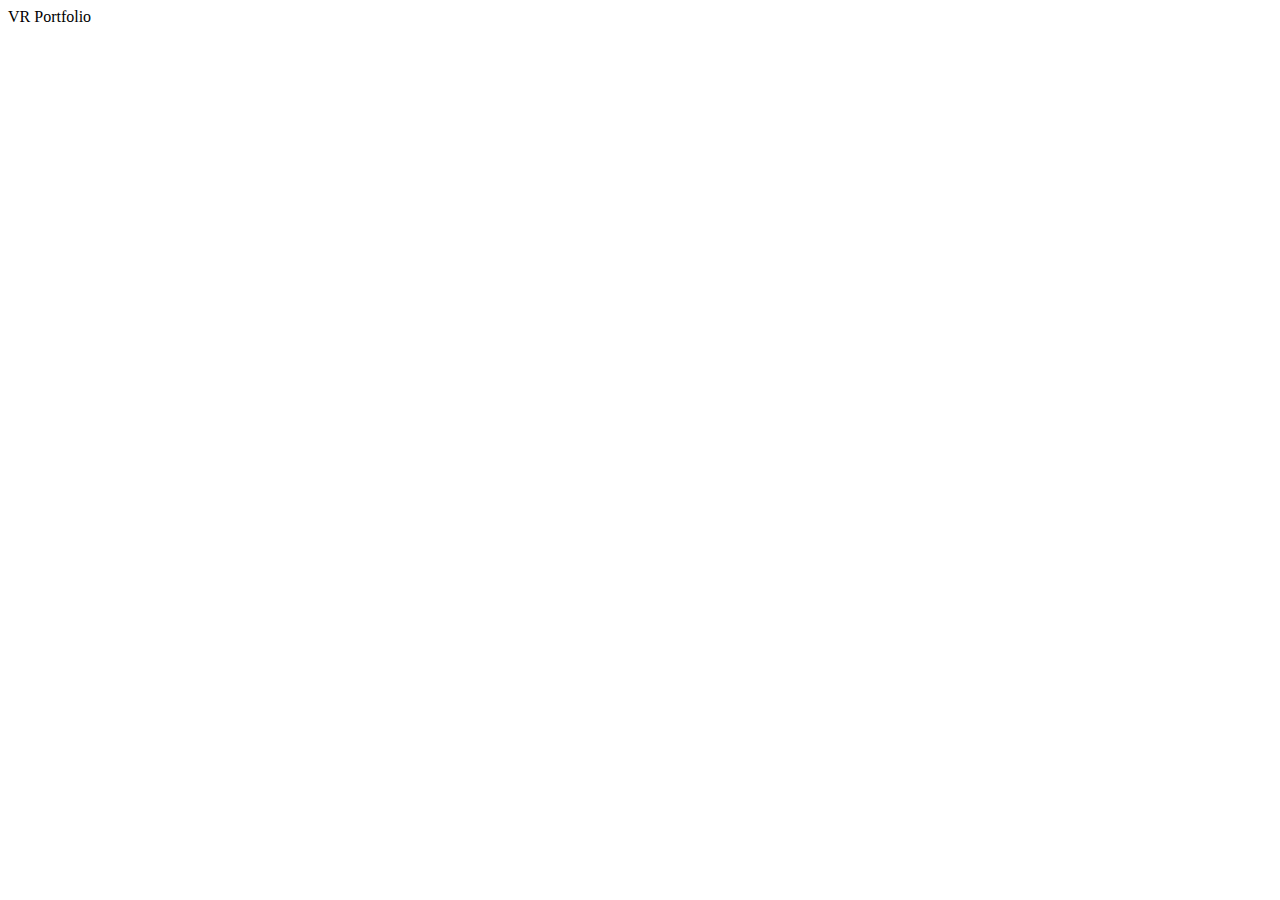
==== Website-Code/index.html @ 06fec591 "first commit" ====
<!DOCTYPE html>
<html lang="en">
  <head>
    <meta charset="UTF-8" />
    <meta name="viewport" content="width=device-width, initial-scale=1.0" />
    <title>VR Portfolio</title>
  </head>
  <body>
    VR Portfolio
  </body>
</html>
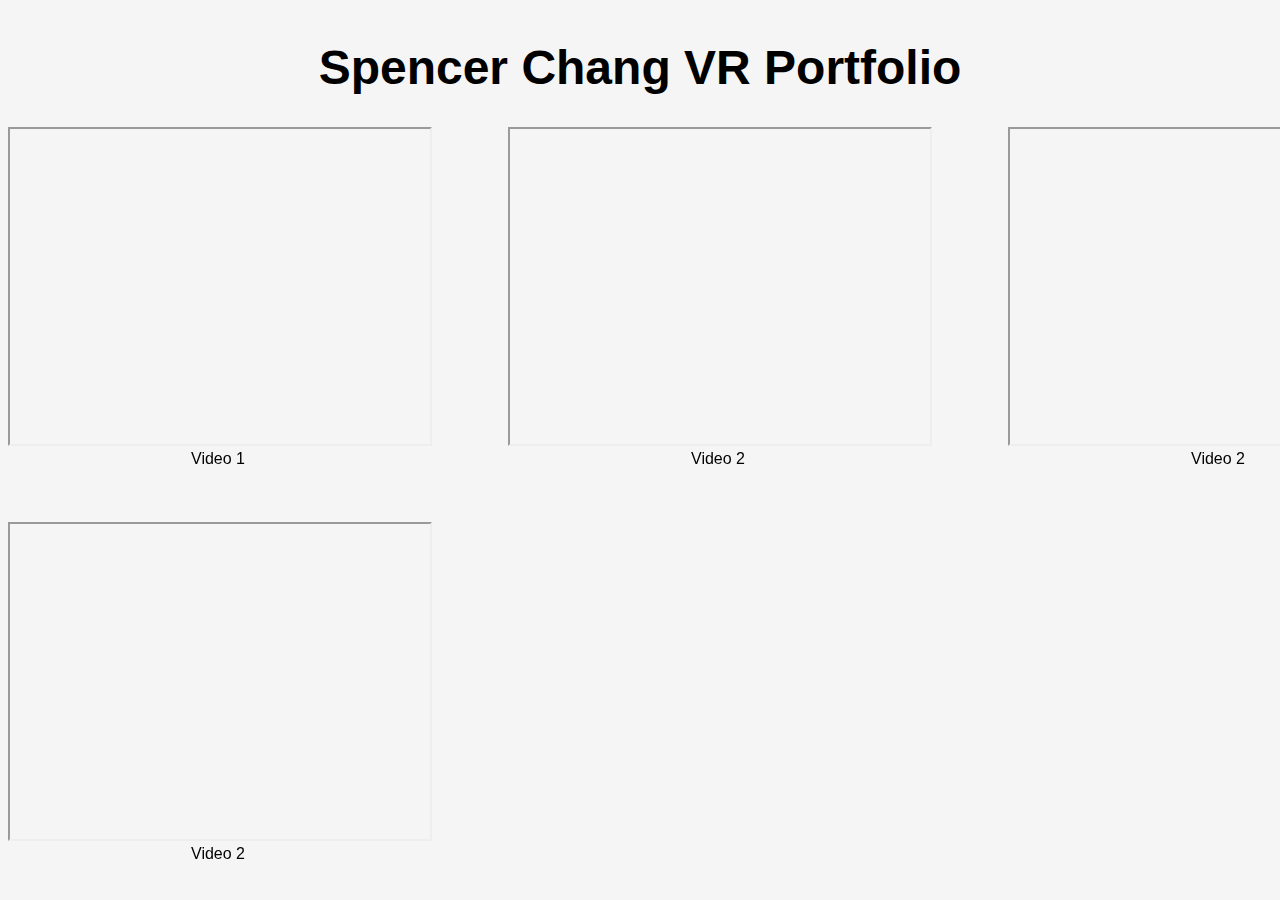
==== commit 451cd527: "created card components" ====
--- a/Website-Code/index.html
+++ b/Website-Code/index.html
@@ -4,8 +4,50 @@
     <meta charset="UTF-8" />
     <meta name="viewport" content="width=device-width, initial-scale=1.0" />
     <title>VR Portfolio</title>
+    <link rel="stylesheet" href="style.css" />
   </head>
   <body>
-    VR Portfolio
+    <div class="logo">
+      <h1>Spencer Chang VR Portfolio</h1>
+    </div>
+    <div class="container">
+      <div class="card">
+        <iframe
+          width="420"
+          height="315"
+          src="https://www.youtube.com/embed/tgbNymZ7vqY"
+        >
+        </iframe>
+        <div class="card-title">Video 1</div>
+      </div>
+
+      <div class="card">
+        <iframe
+          width="420"
+          height="315"
+          src="https://www.youtube.com/embed/tgbNymZ7vqY"
+        >
+        </iframe>
+        <div class="card-title">Video 2</div>
+      </div>
+      <div class="card">
+        <iframe
+          width="420"
+          height="315"
+          src="https://www.youtube.com/embed/tgbNymZ7vqY"
+        >
+        </iframe>
+        <div class="card-title">Video 2</div>
+      </div>
+      <div class="card">
+        <iframe
+          width="420"
+          height="315"
+          src="https://www.youtube.com/embed/tgbNymZ7vqY"
+        >
+        </iframe>
+        <div class="card-title">Video 2</div>
+      </div>
+    </div>
   </body>
 </html>
--- a/Website-Code/style.css
+++ b/Website-Code/style.css
@@ -0,0 +1,29 @@
+
+body {
+    font-family: Arial;
+    background-color: whitesmoke;
+    
+}
+
+.logo {
+    font-size: 1.5rem; 
+    display: flex;
+    justify-content: center;
+}
+.container {
+    display: grid;
+    grid-template-columns: auto auto auto;
+    gap: 80px;
+    
+}
+.card {
+   width: 420px;
+   height: 315px;
+   
+}
+
+.card-title {
+    display: flex;
+    justify-content: center;
+    
+}
